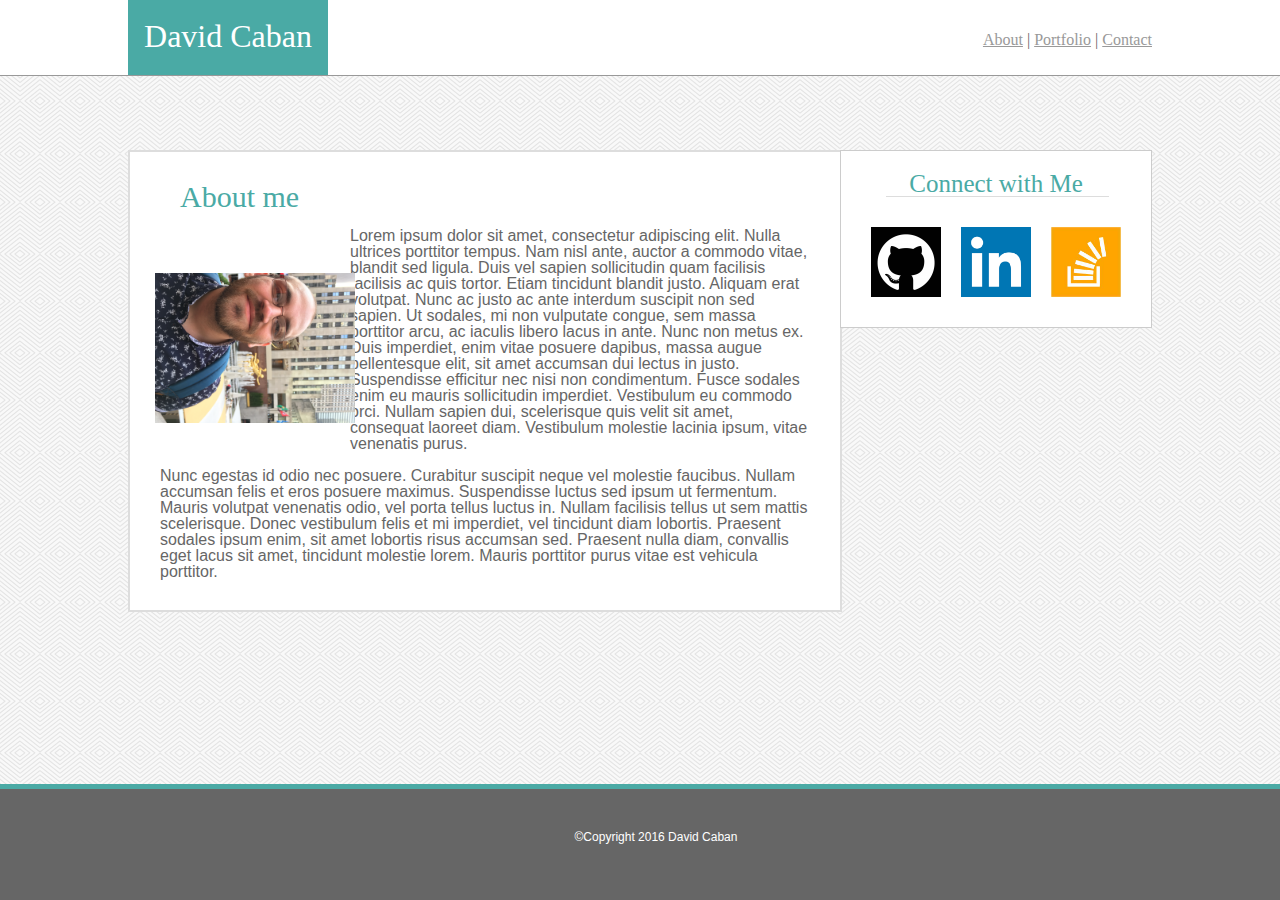
==== index.html @ b91d41ee "initial files" ====
<!Doctype html>
<html lang="en-us">

<head>
	
	<link rel="stylesheet" href="./css/reset.css">
		<link rel="stylesheet" href="./css/style.css">

	<title>David Caban</title>
</head>
<body>	
	<section id="header">	
		<h1 id="name">David Caban</h1>
		<nav>
			<a href="index.html">About</a> |
			<a href="portfolio.html">Portfolio</a> |
			<a href="contact.html">Contact</a>
		</nav>
	</section>	
			
			<section class="main_content">
				<section class="content">
				<h1 class="content_header">About me</h1>
				<br>


				<div class="grey_div"></div>

				<img id="p_picture" src="./images/david.jpg" alt="David Caban">
				
				<p>Lorem ipsum dolor sit amet, consectetur adipiscing elit. Nulla ultrices porttitor tempus. Nam nisl ante, auctor a commodo vitae, blandit sed ligula. Duis vel sapien sollicitudin quam facilisis facilisis ac quis tortor. Etiam tincidunt blandit justo. Aliquam erat volutpat. Nunc ac justo ac ante interdum suscipit non sed sapien. Ut sodales, mi non vulputate congue, sem massa porttitor arcu, ac iaculis libero lacus in ante. Nunc non metus ex. Duis imperdiet, enim vitae posuere dapibus, massa augue pellentesque elit, sit amet accumsan dui lectus in justo. Suspendisse efficitur nec nisi non condimentum. Fusce sodales enim eu mauris sollicitudin imperdiet. Vestibulum eu commodo orci. Nullam sapien dui, scelerisque quis velit sit amet, consequat laoreet diam. Vestibulum molestie lacinia ipsum, vitae venenatis purus.</p>

				<br>

				<p>Nunc egestas id odio nec posuere. Curabitur suscipit neque vel molestie faucibus. Nullam accumsan felis et eros posuere maximus. Suspendisse luctus sed ipsum ut fermentum. Mauris volutpat venenatis odio, vel porta tellus luctus in. Nullam facilisis tellus ut sem mattis scelerisque. Donec vestibulum felis et mi imperdiet, vel tincidunt diam lobortis. Praesent sodales ipsum enim, sit amet lobortis risus accumsan sed. Praesent nulla diam, convallis eget lacus sit amet, tincidunt molestie lorem. Mauris porttitor purus vitae est vehicula porttitor.</p>

		</section>
		<section id="social">
		
			<h2 id="social_header">Connect with Me</h2>

			<div id="small_grey"></div>
			
		<div id="git">
			<a id= href="https://www.github.com/dcaban">
				<img border="0" alt="github" src="./images/git.jpg" width="70" height="70"></a>
		</div>	
		<div id="link">	
			<a href="https://www.linkedin.com/in/david-caban-564486141">
				<img border="0" alt="linkedin" src="./images/link.png" width="70" height="70"></a>
		</div>		

		<div id="stack">	
			<a href="https://stackoverflow.com/users/8328413/david-caban?tab=profile">
				<img border="0" alt="stackoverflow" src="./images/stack.jpg" width="70" height="70"></a>
		</div>
		

		</section>
	</section>
	<footer>
	&copy;Copyright 2016 David Caban</footer>	

	</body>
	</html>
---- css/style.css ----
body {
    background-image: url("../images/whirlpool.png");
    background-color: #cccccc;
    color: #666666;
    height: 100%;
}
#header{
	background-color: white;
	width: 100%;
	height: 75px;
	font-family: 'Georgia', Times, Times New Roman, serif;
    border-style: solid;
    border-bottom: 1.5px solid #999999;
    margin-bottom: 30px;
}
a{
	color: #999999;
}
img {
    display: block;
    margin: 0 auto;
}

#name{
	background-color: #4aaaa5;
	color: white;
	position: absolute;
	left: 10%;
	height: 43px;
	width: 200px;
	text-align: center;
	padding-top: 20px;
	padding-bottom: 12px;
	font-size: 32px;
}

nav{
	position: absolute;
	right: 10%;
	padding-top: 32px;
}

.main_content {
	font-family: 'Arial', 'Helvetica Neue', Helvetica, sans-serif;
	width: 960px;

}
.content {
	width: 650px;
	float: left;
	background-color: white;
	border: 2px solid #DDD;
	padding: 30px;
	position: absolute;
	top: 150px;
	left: 10%;
	margin-bottom: 350px;
}


.content_header{
	color: #4aaaa5;
	font-family: 'Georgia', Times, Times New Roman, serif;
	width: 620px;
	padding-left: 20px;
	font-size: 30px;
}


#social{
	font-family: 'Georgia', Times, Times New Roman, serif;
	color: #4aaaa5;
	font-size: 25px;
	width: 270px;
	padding-left:0px;
	float: right;
	position: absolute;
	right: 10%;
	top: 150px;

	background-color: white;
	border: 2px solid #DDDDDD;
	padding-bottom: 20px;
	text-align: center;

    display:inline-block;
    
    padding:20px;
    
    border:1px solid #CCC
  
}


#social_header{
	
	text-align: center;
}

.gey_div{
	background-color: #DDD;
	height: 2.5px;
	margin-bottom: 20px;
}

#small_grey{
	width: 223px;
	height: 1px;
	background-color: #DDD;
	margin-bottom: 20px;
	margin-left: 25px;
}






#p_picture{
	transform: rotate(90deg);
	float: left;
    width:150px;
    margin: 20px;
}

._email{
	height: 25px;
}
#message{
	height: 100px;
}

#sub{
	background-color: #4aaaa5;
	border: none;
	height: 35px;
	width: 100px;
	color: white;
	font-family: 'Arial', 'Helvetica Neue', Helvetica, sans-serif;
	font-size: 16px;
}

textarea:focus, input:focus {
    color: #DDD;
}

input, select, textarea{
	width: 100%;
    color: #DDD;
}

textarea{
	height: 200px;
	margin-bottom: 20px;
	border-color: #DDD;
}

#dx{
	width: 280px;

}

#opic{

	position: relative;
	width:300px;
	float: left;
	margin: 20px;
}

#oregon{
   position: absolute;
   bottom:20px;
   width:100%;
   height:30px;
   color: white;
   background-color: #4aaaa5;
   font-family: 'Arial', 'Helvetica Neue', Helvetica, sans-serif;
   text-align: center;
   padding-top:22px; 
  }



 #pdx{
  	position: relative;
  	float:left;
  	margin: 20px; 
  }

 

  #git{
  	float: left;
    display: block;
    padding: 10px;
  
  }

  #link{
  	float: left;
  	display: block;
  	padding: 10px;
    
  }

  #stack{
  	float: left;
  	display: block;
  	padding: 10px;
   
  }

  footer {
	width: 100%;
	position: fixed;
	bottom: 0px;
	padding: 1rem;
	text-align: center;
	color: white;
	background-color: #666;
	height: 53px;
	padding-top: 42px;
	border-top: 5px solid #4aaaa5;
	font-family: 'Arial', 'Helvetica Neue', Helvetica, sans-serif;
	font-size: 12px;
	clear: both;
	margin-top: 250px;
}
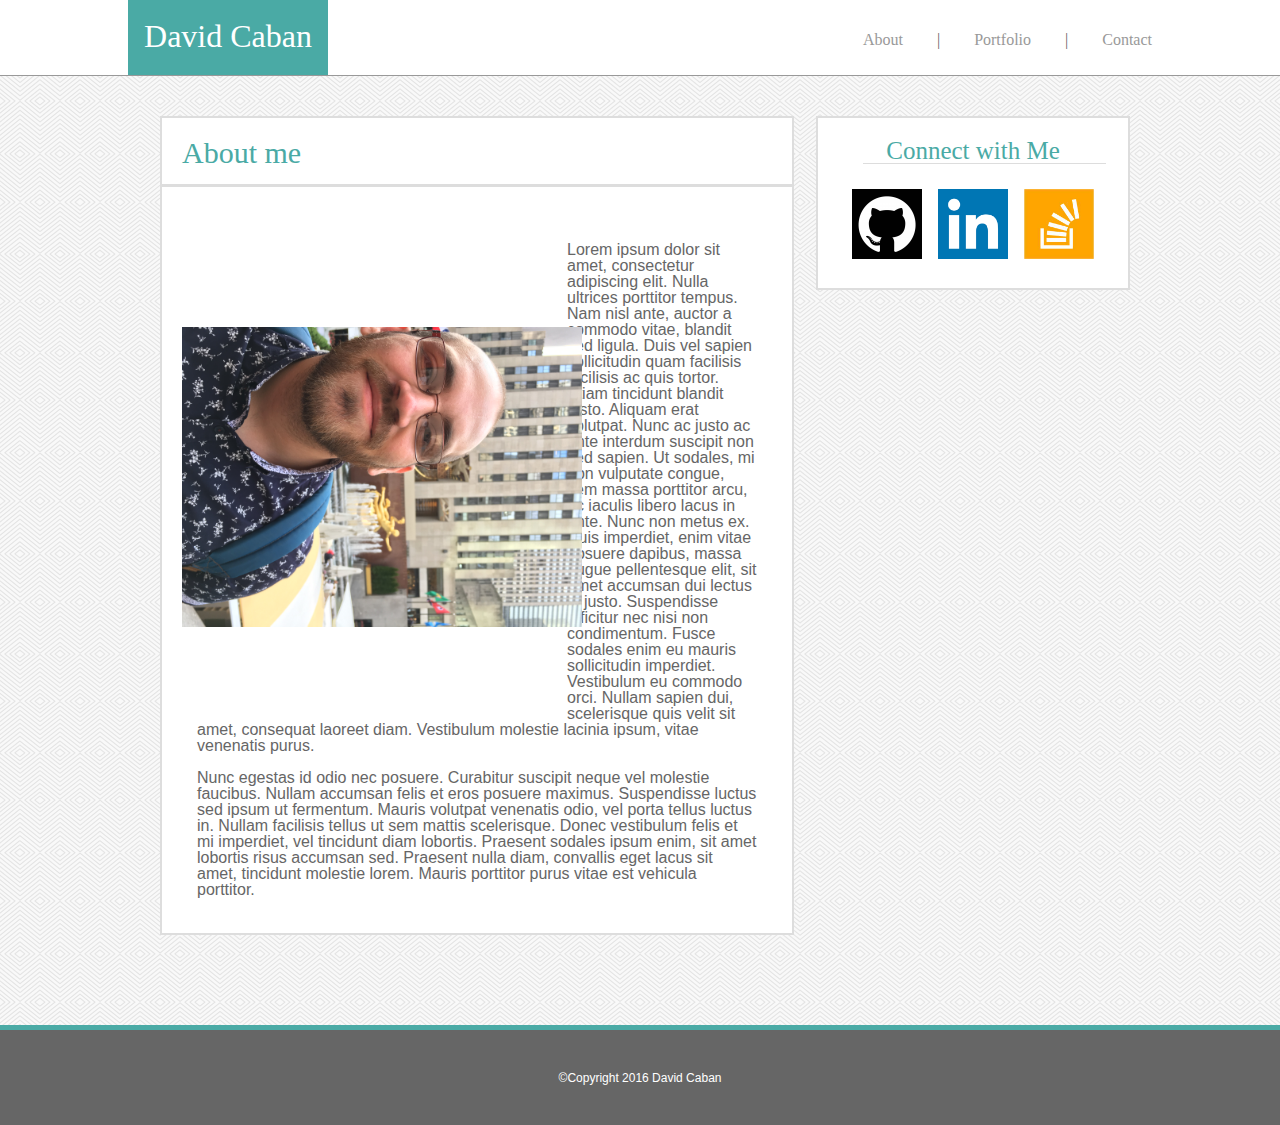
==== commit 171d8f62: "Ready to Turn In" ====
--- a/index.html
+++ b/index.html
@@ -2,10 +2,10 @@
 <html lang="en-us">
 
 <head>
-	
-	<link rel="stylesheet" href="./css/reset.css">
-		<link rel="stylesheet" href="./css/style.css">
-
+	<meta name="viewport" content="width=device-width">
+		<link rel="stylesheet" href="./css/reset.css">
+			<link rel="stylesheet" href="./css/style.css">
+				<link rel="stylesheet" href="./css/media.css">
 	<title>David Caban</title>
 </head>
 <body>	
@@ -17,24 +17,30 @@
 			<a href="contact.html">Contact</a>
 		</nav>
 	</section>	
-			
-			<section class="main_content">
-				<section class="content">
+
+			<div class="main_content">
+					<section class="content">
 				<h1 class="content_header">About me</h1>
 				<br>
 
 
 				<div class="grey_div"></div>
+						<div class="inner">
+								<div id="p_picture">
+											<img id="p_pic" src="./images/david.jpg" alt="David Caban">
+								</div>
 
-				<img id="p_picture" src="./images/david.jpg" alt="David Caban">
-				
-				<p>Lorem ipsum dolor sit amet, consectetur adipiscing elit. Nulla ultrices porttitor tempus. Nam nisl ante, auctor a commodo vitae, blandit sed ligula. Duis vel sapien sollicitudin quam facilisis facilisis ac quis tortor. Etiam tincidunt blandit justo. Aliquam erat volutpat. Nunc ac justo ac ante interdum suscipit non sed sapien. Ut sodales, mi non vulputate congue, sem massa porttitor arcu, ac iaculis libero lacus in ante. Nunc non metus ex. Duis imperdiet, enim vitae posuere dapibus, massa augue pellentesque elit, sit amet accumsan dui lectus in justo. Suspendisse efficitur nec nisi non condimentum. Fusce sodales enim eu mauris sollicitudin imperdiet. Vestibulum eu commodo orci. Nullam sapien dui, scelerisque quis velit sit amet, consequat laoreet diam. Vestibulum molestie lacinia ipsum, vitae venenatis purus.</p>
+									<div id="underPic">
+									<p>Lorem ipsum dolor sit amet, consectetur adipiscing elit. Nulla ultrices porttitor tempus. Nam nisl ante, auctor a commodo vitae, blandit sed ligula. Duis vel sapien sollicitudin quam facilisis facilisis ac quis tortor. Etiam tincidunt blandit justo. Aliquam erat volutpat. Nunc ac justo ac ante interdum suscipit non sed sapien. Ut sodales, mi non vulputate congue, sem massa porttitor arcu, ac iaculis libero lacus in ante. Nunc non metus ex. Duis imperdiet, enim vitae posuere dapibus, massa augue pellentesque elit, sit amet accumsan dui lectus in justo. Suspendisse efficitur nec nisi non condimentum. Fusce sodales enim eu mauris sollicitudin imperdiet. Vestibulum eu commodo orci. Nullam sapien dui, scelerisque quis velit sit amet, consequat laoreet diam. Vestibulum molestie lacinia ipsum, vitae venenatis purus.</p>
 
-				<br>
+									<br>
 
-				<p>Nunc egestas id odio nec posuere. Curabitur suscipit neque vel molestie faucibus. Nullam accumsan felis et eros posuere maximus. Suspendisse luctus sed ipsum ut fermentum. Mauris volutpat venenatis odio, vel porta tellus luctus in. Nullam facilisis tellus ut sem mattis scelerisque. Donec vestibulum felis et mi imperdiet, vel tincidunt diam lobortis. Praesent sodales ipsum enim, sit amet lobortis risus accumsan sed. Praesent nulla diam, convallis eget lacus sit amet, tincidunt molestie lorem. Mauris porttitor purus vitae est vehicula porttitor.</p>
+									<p>Nunc egestas id odio nec posuere. Curabitur suscipit neque vel molestie faucibus. Nullam accumsan felis et eros posuere maximus. Suspendisse luctus sed ipsum ut fermentum. Mauris volutpat venenatis odio, vel porta tellus luctus in. Nullam facilisis tellus ut sem mattis scelerisque. Donec vestibulum felis et mi imperdiet, vel tincidunt diam lobortis. Praesent sodales ipsum enim, sit amet lobortis risus accumsan sed. Praesent nulla diam, convallis eget lacus sit amet, tincidunt molestie lorem. Mauris porttitor purus vitae est vehicula porttitor.</p>
 
-		</section>
+									</div>
+						</div>
+					</section>
+
 		<section id="social">
 		
 			<h2 id="social_header">Connect with Me</h2>
@@ -54,10 +60,11 @@
 			<a href="https://stackoverflow.com/users/8328413/david-caban?tab=profile">
 				<img border="0" alt="stackoverflow" src="./images/stack.jpg" width="70" height="70"></a>
 		</div>
-		
+		</section>
+			</div>
 
 		</section>
-	</section>
+			</div>
 	<footer>
 	&copy;Copyright 2016 David Caban</footer>	
 
--- a/css/style.css
+++ b/css/style.css
@@ -16,6 +16,7 @@
 }
 a{
 	color: #999999;
+	text-decoration: none;
 }
 img {
     display: block;
@@ -39,32 +40,29 @@
 	position: absolute;
 	right: 10%;
 	padding-top: 32px;
+	word-spacing: 30px;
 }
 
 .main_content {
 	font-family: 'Arial', 'Helvetica Neue', Helvetica, sans-serif;
-	width: 960px;
+	height: 100%;
+
 
 }
 .content {
-	width: 650px;
-	float: left;
 	background-color: white;
 	border: 2px solid #DDD;
-	padding: 30px;
-	position: absolute;
-	top: 150px;
-	left: 10%;
-	margin-bottom: 350px;
+	display: inline-block;
+	width: 100%;
 }
 
 
 .content_header{
 	color: #4aaaa5;
 	font-family: 'Georgia', Times, Times New Roman, serif;
-	width: 620px;
 	padding-left: 20px;
 	font-size: 30px;
+	padding-top: 20px;
 }
 
 
@@ -72,25 +70,15 @@
 	font-family: 'Georgia', Times, Times New Roman, serif;
 	color: #4aaaa5;
 	font-size: 25px;
-	width: 270px;
-	padding-left:0px;
-	float: right;
-	position: absolute;
-	right: 10%;
-	top: 150px;
-
+	text-align: center;
 	background-color: white;
 	border: 2px solid #DDDDDD;
-	padding-bottom: 20px;
-	text-align: center;
-
-    display:inline-block;
-    
-    padding:20px;
-    
-    border:1px solid #CCC
-  
-}
+	margin-top: 20px;
+	width: 100%;
+	padding-top: 20px;
+
+}
+
 
 
 #social_header{
@@ -98,14 +86,14 @@
 	text-align: center;
 }
 
-.gey_div{
+.grey_div{
 	background-color: #DDD;
 	height: 2.5px;
 	margin-bottom: 20px;
 }
 
 #small_grey{
-	width: 223px;
+	width: 90%;
 	height: 1px;
 	background-color: #DDD;
 	margin-bottom: 20px;
@@ -115,14 +103,21 @@
 
 
 
-
+.inner{
+	padding: 35px;
+}
 
 #p_picture{
+	float: left;
+}
+#p_pic{
 	transform: rotate(90deg);
-	float: left;
-    width:150px;
-    margin: 20px;
-}
+	width:300px;
+	margin: 20px;
+	padding:15px;
+
+}
+
 
 ._email{
 	height: 25px;
@@ -157,66 +152,66 @@
 }
 
 #dx{
-	width: 280px;
+	width: 270px;
 
 }
 
 #opic{
 
 	position: relative;
-	width:300px;
+	width:100px;
 	float: left;
 	margin: 20px;
 }
 
 #oregon{
-   position: absolute;
-   bottom:20px;
-   width:100%;
+   position: relative;
+   bottom: 80px;
    height:30px;
    color: white;
    background-color: #4aaaa5;
    font-family: 'Arial', 'Helvetica Neue', Helvetica, sans-serif;
    text-align: center;
-   padding-top:22px; 
-  }
-
-
-
- #pdx{
-  	position: relative;
-  	float:left;
-  	margin: 20px; 
-  }
+   padding-top:22px;
+	width: 270px;
+	margin: auto;
+  }
+
+
+
+ #pdx {
+	 position: relative;
+	 float: left;
+	 margin: 0 auto;
+	 width: 50%;
+ }
+
 
  
 
   #git{
-  	float: left;
-    display: block;
-    padding: 10px;
+
+    display: inline-block;
+    padding: 5px;
   
   }
 
   #link{
-  	float: left;
-  	display: block;
-  	padding: 10px;
+  	display: inline-block;
+  	padding: 5px;
     
   }
 
   #stack{
-  	float: left;
-  	display: block;
-  	padding: 10px;
+  	display: inline-block;
+  	padding: 5px;
    
   }
 
   footer {
 	width: 100%;
-	position: fixed;
+	position: relative;
 	bottom: 0px;
-	padding: 1rem;
 	text-align: center;
 	color: white;
 	background-color: #666;
@@ -226,5 +221,6 @@
 	font-family: 'Arial', 'Helvetica Neue', Helvetica, sans-serif;
 	font-size: 12px;
 	clear: both;
-	margin-top: 250px;
+	  margin-top: 75px;
+
 }--- a/css/media.css
+++ b/css/media.css
@@ -0,0 +1,155 @@
+@media (max-width: 640px){
+   body{
+       clear: both;
+   }
+    #name{
+        width: 100%;
+        position: static;
+        height: 40px;
+    }
+    #header{
+        background-color: white;
+        width: 100%;
+        height: 120px;
+        font-family: 'Georgia', Times, Times New Roman, serif;
+        border-style: solid;
+        border-bottom: 1.5px solid #999999;
+        margin-bottom: 30px;
+    }
+    nav {
+        width: 100%;
+        text-align: center;
+        position: static;
+        margin: auto;
+        padding-top: 15px;
+
+    }
+
+    .main_content{
+     margin-left: 10px;
+     margin-right: 10px;
+     }
+    .content{
+        width: 100%;
+        padding: 0px;
+
+        }
+
+
+    #pdx{
+       z-index: 20;
+        width: 100%;
+        clear: both;
+        display: block;
+        position: static;
+        margin: 0px;
+
+    }
+    #oregon{
+        width: 270px;
+        margin: auto;
+    }
+    #social {
+        margin-top: 15px;
+        width: 100%;
+
+    }
+    #p_pic{
+    clear:both;
+        padding:0;
+        margin: 0;
+    }
+
+    #p_picture{
+        display: block;
+        clear:both;
+        width: 100%;
+        margin: 0;
+        padding: 0;
+        margin-left: 0 auto;
+        margin-right: 0 auto;
+        margin-bottom: 50px;
+    }
+
+    #underPic{
+        padding-top: 40px;
+    }
+}
+
+@media (min-width: 768px){
+
+    #social {
+        margin-top: 20px;
+        width: 100%;
+
+    }
+
+    .content{
+        clear: both;
+    }
+
+
+    .main_content{
+        clear: both;
+        padding-left: 10px;
+        padding-right: 10px;
+
+    }
+
+    nav{
+        position: absolute;
+        right: 10%;
+        padding-top: 32px;
+    }
+}
+
+
+
+@media (min-width: 980px){
+
+    #social {
+        width: 270px;
+        position: absolute;
+        right: 0px;
+        top: 0px;
+        float:left;
+        display:inline-block;
+        padding: 20px;
+        margin-top: 10px;
+
+
+    }
+
+    .content{
+        width: 630px;
+        margin: auto;
+    }
+
+    .main_content{
+        padding: 10px;
+         width: 960px;
+        position: relative;
+        display: block;
+        margin: auto;
+    }
+
+    .content_header{
+        width: 620px;
+    }
+
+
+    nav{
+        position: absolute;
+        right: 10%;
+        padding-top: 32px;
+    }
+
+    footer{
+        margin-top: 80px;
+        padding: .001rem;
+        padding-top: 42px;
+    }
+    #header{
+        padding: .001rem;
+    }
+}
